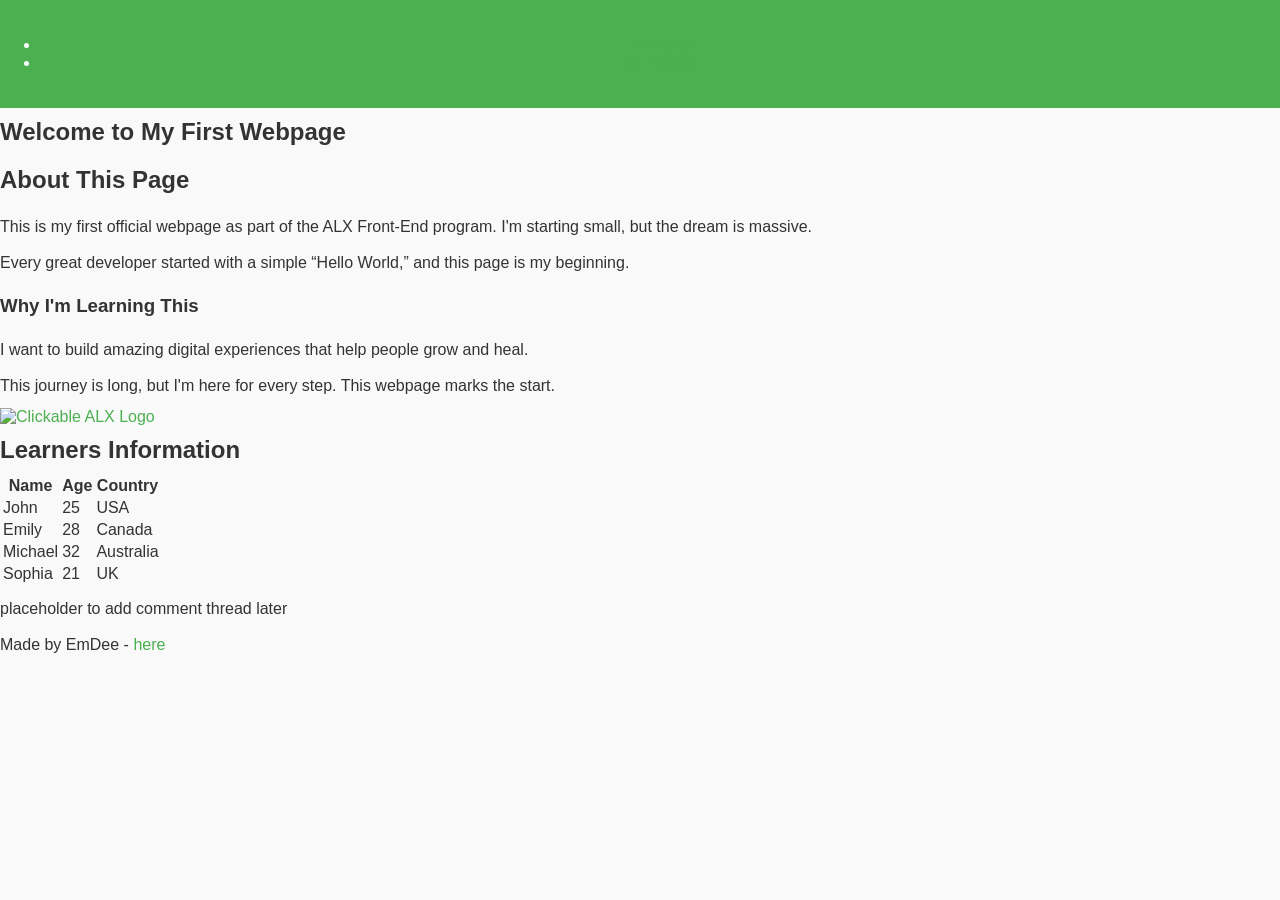
==== alx_html_css/css_basic/index.html @ 83f3c589 "Add css_basic folder with HTML and CSS files" ====
<!DOCTYPE html>
<html lang="en">
<head>
    <meta charset="UTF-8">
    <meta name="viewport" content="width=device-width, initial-scale=1.0">
    <title>My First Webpage</title>
     <link href="base.css" rel="stylesheet">
     <link href="styles.css" rel="stylesheet">
</head>
<body>

<header>
    <ul>
        <li><a href="index.html">Homepage</a></li>
        <li><a href="tweets.html">My Tweets</a></li>
    </ul>
</header>

<main>
    <article>
    
        <h1>Welcome to My First Webpage</h1>

        <h2>About This Page</h2>
        <p>This is my first official webpage as part of the ALX Front-End program. I'm starting small, but the dream is massive.</p>

        <p>Every great developer started with a simple “Hello World,” and this page is my beginning.</p>

        <h3>Why I'm Learning This</h3>
        <p>I want to build amazing digital experiences that help people grow and heal.</p>

        <p>This journey is long, but I'm here for every step. This webpage marks the start.</p>

        <a href="https://www.alxafrica.com/" target="_blank">
            <img src="https://i.ibb.co/gTDZZT8/ALX-Logo-07.png" alt="Clickable ALX Logo" width="200">
        </a>
         <h2>Learners Information</h2>

        <table>
            <thead>
                <tr>
                    <th>Name</th>
                    <th>Age</th>
                    <th>Country</th>
                </tr>
            </thead>
            <tbody>
                <tr>
                    <td>John</td>
                    <td>25</td>
                    <td>USA</td>
                </tr>
                <tr>
                    <td>Emily</td>
                    <td>28</td>
                    <td>Canada</td>
                </tr>
                <tr>
                    <td>Michael</td>
                    <td>32</td>
                    <td>Australia</td>
                </tr>
                <tr>
                    <td>Sophia</td>
                    <td>21</td>
                    <td>UK</td>
                </tr>
            </tbody>
        </table>

    </article>

    <aside>
        <p>placeholder to add comment thread later</p>
    </aside>
</main>

<footer>
    <p>Made by EmDee - <a href="https://alx.africa" target="_blank">here</a></p>
</footer>

</body>
</html>
---- alx_html_css/css_basic/base.css ----
/* base.css - general styling */

body {
    font-family: Arial, sans-serif;
    background-color: #f9f9f9;
    color: #333;
    margin: 0;
    padding: 0;
}

header {
    background-color: #4CAF50;
    color: white;
    padding: 20px 0;
    text-align: center;
}

h1, h2, h3 {
    margin: 0;
    padding: 10px 0;
}

p {
    line-height: 1.6;
    margin: 10px 0;
}

a {
    color: #4CAF50;
    text-decoration: none;
}

a:hover {
    text-decoration: underline;
}

.container {
    width: 80%;
    margin: 0 auto;
    padding: 20px;
}
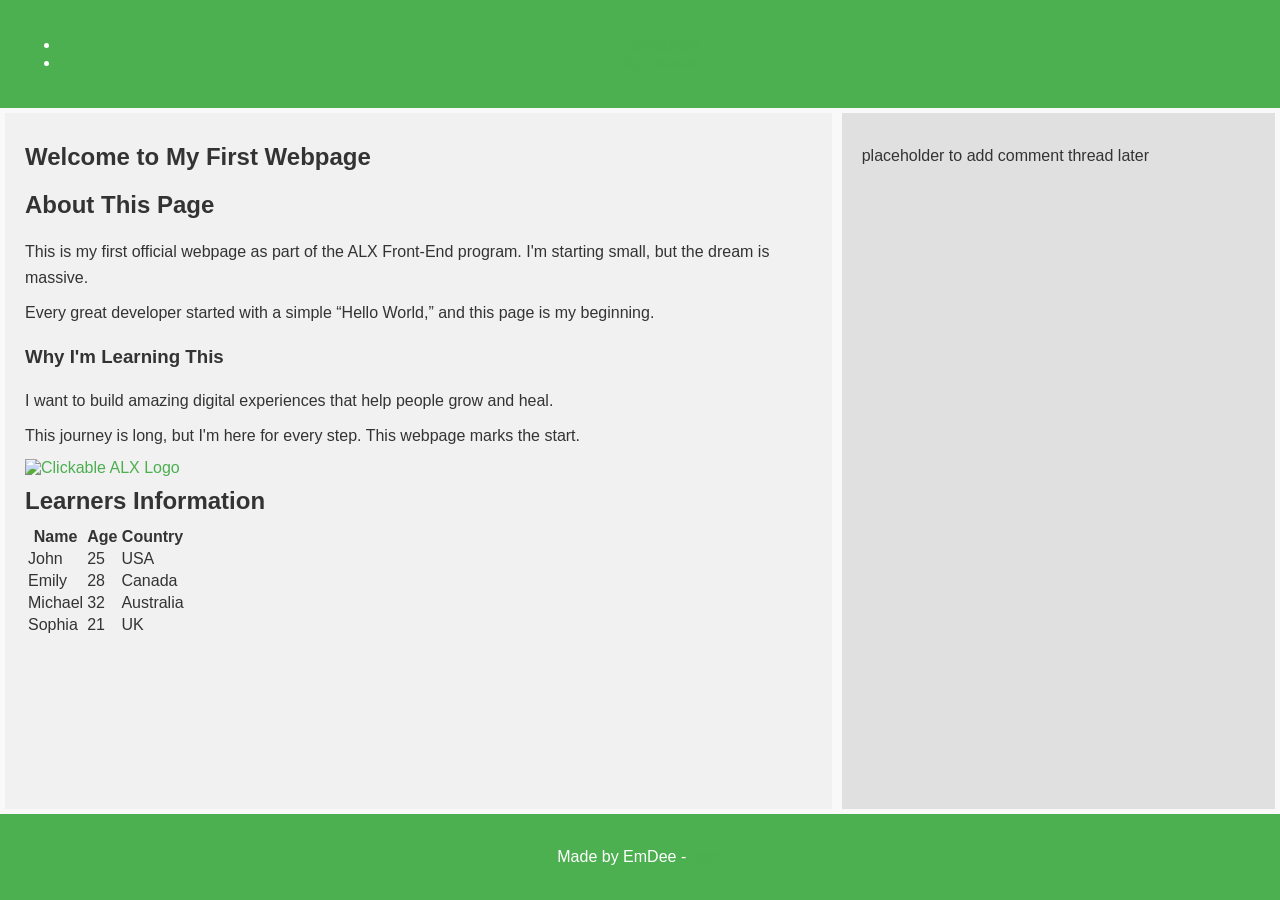
==== commit 432e5e47: "Add viewport meta and responsive class for smartphone layout" ====
--- a/alx_html_css/css_basic/index.html
+++ b/alx_html_css/css_basic/index.html
@@ -7,7 +7,7 @@
      <link href="base.css" rel="stylesheet">
      <link href="styles.css" rel="stylesheet">
 </head>
-<body>
+<body class="works_on_smartphone">
 
 <header>
     <ul>
--- a/alx_html_css/css_basic/styles.css
+++ b/alx_html_css/css_basic/styles.css
@@ -0,0 +1,46 @@
+/* Flexbox layout */
+
+/* Body as column container */
+body {
+    display: flex;
+    flex-direction: column;
+    min-height: 100vh;
+    margin: 0;
+    padding: 0;
+}
+
+/* Header and Footer */
+header, footer {
+    background-color: #4CAF50;
+    color: white;
+    padding: 20px;
+    text-align: center;
+}
+
+/* Main container as row */
+main {
+    display: flex;
+    flex-direction: row;
+    flex: auto;
+}
+
+/* Article 2/3 width */
+article {
+    flex: 2;
+    padding: 20px;
+    overflow-y: auto;
+    background-color: #f1f1f1;
+}
+
+/* Aside 1/3 width */
+aside {
+    flex: 1;
+    padding: 20px;
+    overflow-y: auto;
+    background-color: #e0e0e0;
+}
+
+/* Optional spacing */
+main > * {
+    margin: 5px;
+}
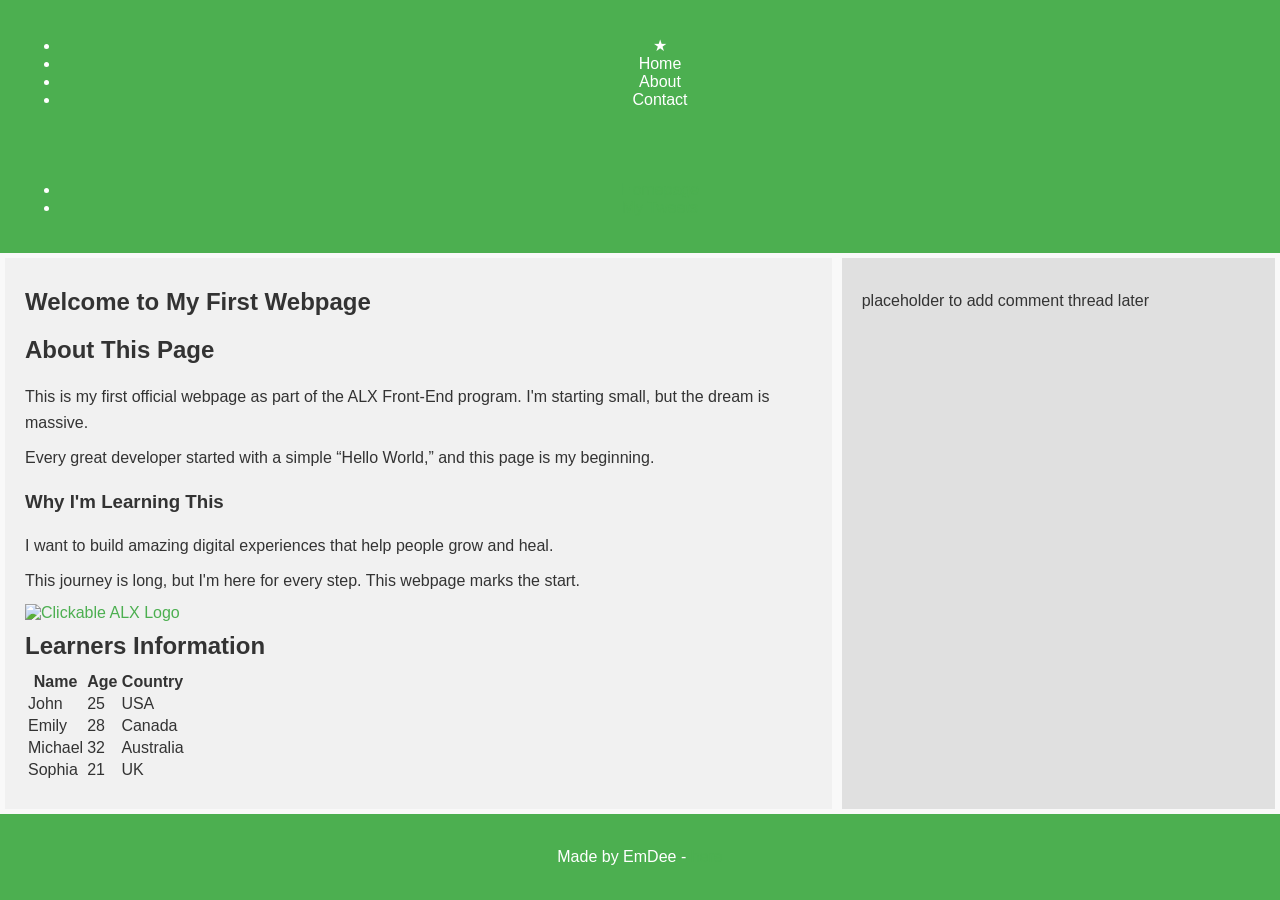
==== commit e047f989: "Add logo and custom non-positioning styling to header, article, aside, footer" ====
--- a/alx_html_css/css_basic/index.html
+++ b/alx_html_css/css_basic/index.html
@@ -1,3 +1,4 @@
+
 <!DOCTYPE html>
 <html lang="en">
 <head>
@@ -8,6 +9,14 @@
      <link href="styles.css" rel="stylesheet">
 </head>
 <body class="works_on_smartphone">
+  <header>
+    <ul>
+        <li class="logo">&#9733;</li> <!-- This is a star symbol -->
+        <li>Home</li>
+        <li>About</li>
+        <li>Contact</li>
+    </ul>
+</header>
 
 <header>
     <ul>
